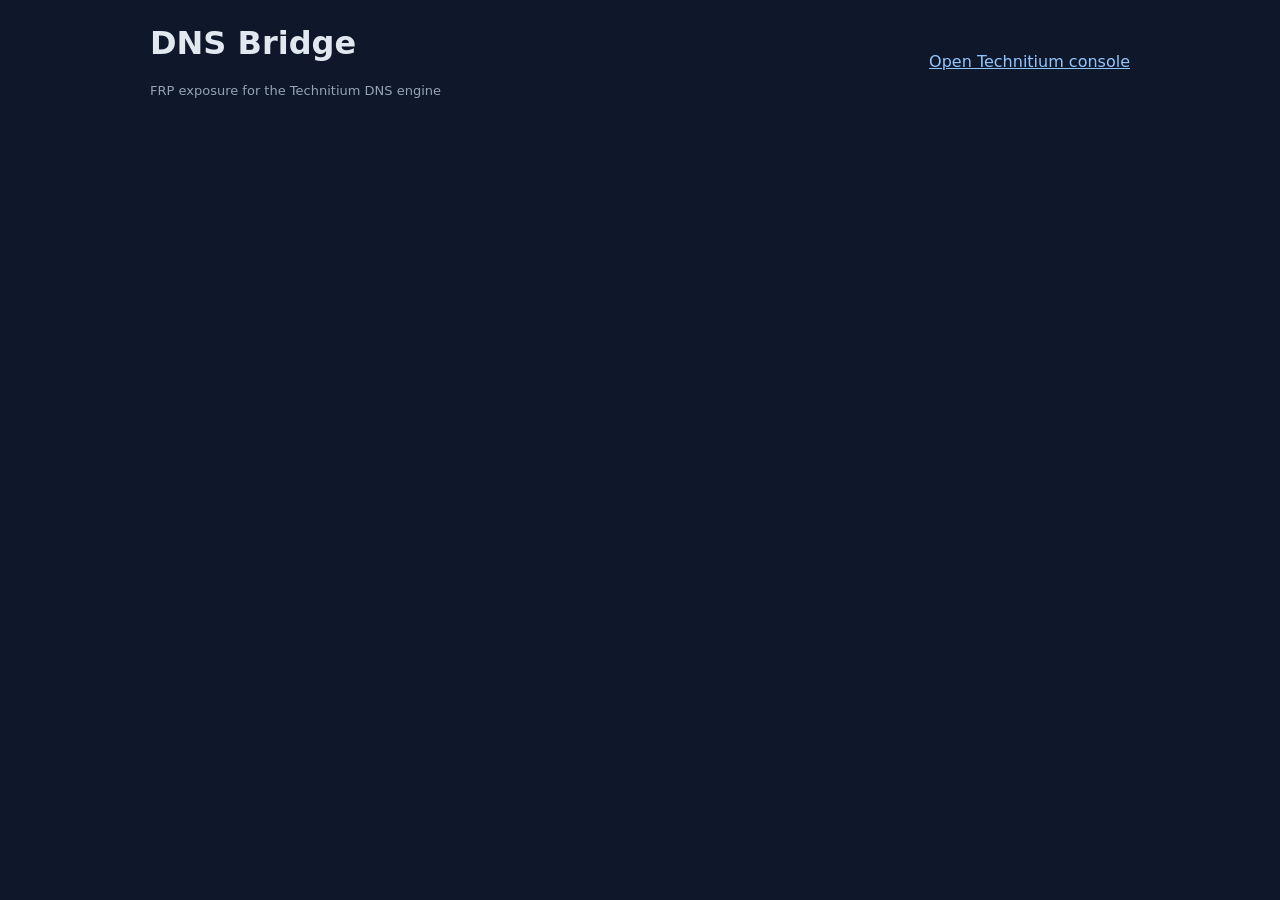
==== bridge/index.html @ 58f328dc "Remove FRP token controls from bridge UI" ====
<!doctype html>
<html lang="en">
<head>
  <meta charset="utf-8">
  <meta name="viewport" content="width=device-width,initial-scale=1">
  <title>DNS Bridge</title>
  <style>
    :root{color-scheme:light dark;font-family:Inter,system-ui,sans-serif}body{margin:0;background:#0f172a;color:#e2e8f0}main{max-width:980px;margin:auto;padding:24px}.top{display:flex;justify-content:space-between;gap:12px;align-items:center}.card{background:#111827;border:1px solid #334155;border-radius:14px;padding:18px;margin:16px 0}.grid{display:grid;grid-template-columns:repeat(auto-fit,minmax(220px,1fr));gap:12px}label{display:block;font-size:13px;color:#94a3b8;margin-bottom:5px}input,button{box-sizing:border-box;width:100%;padding:10px 12px;border-radius:9px;border:1px solid #475569;background:#0b1220;color:#e2e8f0}input[type=checkbox]{width:auto}button{cursor:pointer;background:#1d4ed8;border-color:#2563eb;font-weight:650}.secondary{background:#1f2937;border-color:#475569}.danger{background:#991b1b;border-color:#b91c1c}.row{display:flex;gap:12px;align-items:center}.row>*{flex:1}.small{font-size:13px;color:#94a3b8}.ok{color:#4ade80}.bad{color:#f87171}.warn{color:#fbbf24}pre{white-space:pre-wrap;overflow:auto;background:#020617;padding:12px;border-radius:9px;max-height:280px}.proxy{border-top:1px solid #334155;padding-top:14px;margin-top:14px}.proxy:first-child{border-top:0;margin-top:0;padding-top:0}a{color:#93c5fd}h1,h2,h3{margin-top:0}.hidden{display:none}.pill{display:inline-block;padding:3px 8px;border:1px solid #475569;border-radius:999px;font-size:12px}.actions{display:grid;grid-template-columns:repeat(auto-fit,minmax(180px,1fr));gap:10px}.notice{border-left:3px solid #f59e0b;padding-left:12px}.setup{max-width:520px;margin:60px auto}
  </style>
</head>
<body><main>
  <div class="top"><div><h1>DNS Bridge</h1><div class="small">FRP exposure for the Technitium DNS engine</div></div><a href="/">Open Technitium console</a></div>

  <section id="setup" class="card setup hidden">
    <h2>First-run setup</h2>
    <p class="small">Create a separate administrator for the FRP bridge. Technitium keeps its own administrator account.</p>
    <label>Username</label><input id="setupUser" value="admin" autocomplete="username">
    <label style="margin-top:12px">Password (10+ characters)</label><input id="setupPass" type="password" autocomplete="new-password">
    <button style="margin-top:14px" onclick="setup()">Create bridge administrator</button>
    <div class="small" style="margin-top:10px">You can also restore an old DNS Dashboard backup below before claiming a fresh deployment.</div>
    <input id="setupRestore" type="file" accept="application/json" style="margin-top:10px"><button class="secondary" style="margin-top:8px" onclick="restore('setupRestore')">Restore backup</button>
  </section>

  <div id="app" class="hidden">
    <section class="card"><h2>Status</h2><div class="grid"><div>Technitium <span id="tech" class="pill">checking</span></div><div>FRPC <span id="frpc" class="pill">checking</span></div><div>PID <span id="pid">-</span></div><div>Restarts <span id="restarts">0</span></div></div><div id="error" class="bad small" style="margin-top:10px"></div></section>

    <section class="card"><h2>FRPS connection</h2>
      <div class="row"><label><input id="enabled" type="checkbox"> Enable FRP</label><label><input id="tls" type="checkbox" checked> TLS for FRPC control connection</label></div>
      <div class="grid">
        <div><label>FRPS hostname / IP</label><input id="serverAddr" placeholder="frp.example.com"></div>
        <div><label>FRPS control port</label><input id="serverPort" type="number" min="1" max="65535" value="7000"></div>
      </div>
    </section>

    <section class="card"><h2>Published DNS services</h2><p class="small">Enable only the protocols you configured inside Technitium. FRP forwards these localhost listeners to your public FRPS server.</p><div id="proxies"></div></section>

    <section class="card"><div class="actions"><button onclick="save()">Save & restart FRPC</button><button class="secondary" onclick="downloadBackup()">Download bridge backup</button><button class="secondary" onclick="document.getElementById('restoreFile').click()">Restore backup</button></div><input id="restoreFile" class="hidden" type="file" accept="application/json" onchange="restore('restoreFile')"><p class="small notice">Technitium has its own full DNS backup/restore under its Settings page. Use that for DNS settings, zones, blocklists, apps and statistics. This bridge backup covers FRP settings and its administrator.</p></section>

    <section class="card"><h2>Change bridge administrator</h2><div class="grid"><div><label>Username</label><input id="adminUser"></div><div><label>New password</label><input id="adminPass" type="password" autocomplete="new-password"></div></div><button class="secondary" style="margin-top:12px" onclick="changeAdmin()">Update administrator</button></section>

    <section class="card"><h2>FRPC logs</h2><pre id="logs">No log entries yet.</pre></section>
  </div>
</main>
<script>
const proxyMeta={dot:['DNS-over-TLS','tcp',853],doq:['DNS-over-QUIC','udp',853],dns_tcp:['Plain DNS TCP','tcp',53],dns_udp:['Plain DNS UDP','udp',53]};
function q(id){return document.getElementById(id)}
async function req(url,opt={}){const r=await fetch(url,opt);let data={};try{data=await r.json()}catch(e){}if(!r.ok)throw new Error(data.error||('HTTP '+r.status));return data}
function proxyRows(){q('proxies').innerHTML=Object.entries(proxyMeta).map(([id,m])=>`<div class="proxy"><div class="row"><label><input id="${id}Enabled" type="checkbox"> ${m[0]} (${m[1].toUpperCase()})</label><span id="${id}Probe" class="small"></span></div><div class="grid"><div><label>Local port</label><input id="${id}Local" type="number" min="1" max="65535" value="${m[2]}"></div><div><label>FRPS public port</label><input id="${id}Remote" type="number" min="1" max="65535" value="${m[2]}"></div></div></div>`).join('')}
function applyConfig(c){const f=c.frp;q('enabled').checked=f.enabled;q('tls').checked=f.transport_tls;q('serverAddr').value=f.server_addr||'';q('serverPort').value=f.server_port||7000;q('adminUser').value=c.username||'admin';for(const [id] of Object.entries(proxyMeta)){const p=f.proxies[id];q(id+'Enabled').checked=!!p.enabled;q(id+'Local').value=p.local_port;q(id+'Remote').value=p.remote_port}}
async function init(){proxyRows();try{const pub=await req('/_bridge/api/public');if(pub.config.setup_required){q('setup').classList.remove('hidden');return}q('app').classList.remove('hidden');await refresh()}catch(e){alert(e.message)}}
async function refresh(){try{const s=await req('/_bridge/api/status');applyConfig(s.config);q('tech').textContent=s.technitium_ready?'ready':'not ready';q('tech').className='pill '+(s.technitium_ready?'ok':'bad');q('frpc').textContent=s.frpc.running?'connected/running':(s.frpc.enabled?'stopped':'disabled');q('frpc').className='pill '+(s.frpc.running?'ok':(s.frpc.enabled?'bad':'warn'));q('pid').textContent=s.frpc.pid||'-';q('restarts').textContent=s.frpc.restart_count;q('error').textContent=s.frpc.last_error||'';q('logs').textContent=(s.frpc.logs||[]).join('\n')||'No log entries yet.';for(const [id] of Object.entries(proxyMeta)){const p=s.frpc.local_service_probes[id];q(id+'Probe').textContent=p===true?'local listener reachable':p===false?'local listener NOT reachable':'';q(id+'Probe').className='small '+(p===true?'ok':p===false?'bad':'')}}catch(e){q('error').textContent=e.message}}
async function setup(){try{await req('/_bridge/api/setup',{method:'POST',headers:{'Content-Type':'application/json'},body:JSON.stringify({username:q('setupUser').value,password:q('setupPass').value})});location.reload()}catch(e){alert(e.message)}}
function payload(){const proxies={};for(const [id,m] of Object.entries(proxyMeta))proxies[id]={enabled:q(id+'Enabled').checked,type:m[1],local_port:+q(id+'Local').value,remote_port:+q(id+'Remote').value};return{enabled:q('enabled').checked,transport_tls:q('tls').checked,server_addr:q('serverAddr').value,server_port:+q('serverPort').value,proxies}}
async function save(){try{await req('/_bridge/api/settings',{method:'POST',headers:{'Content-Type':'application/json'},body:JSON.stringify(payload())});await refresh()}catch(e){alert(e.message)}}
async function changeAdmin(){try{await req('/_bridge/api/admin',{method:'POST',headers:{'Content-Type':'application/json'},body:JSON.stringify({username:q('adminUser').value,password:q('adminPass').value})});q('adminPass').value='';alert('Administrator updated. Your browser may ask for the new credentials on the next request.')}catch(e){alert(e.message)}}
function downloadBackup(){location.href='/_bridge/api/backup'}
async function restore(inputId){const f=q(inputId).files[0];if(!f)return;try{const backup=JSON.parse(await f.text());await req('/_bridge/api/restore',{method:'POST',headers:{'Content-Type':'application/json'},body:JSON.stringify({backup})});alert('Backup restored.');location.reload()}catch(e){alert(e.message)}}
init();setInterval(()=>{if(!q('app').classList.contains('hidden'))refresh()},5000);
</script></body></html>
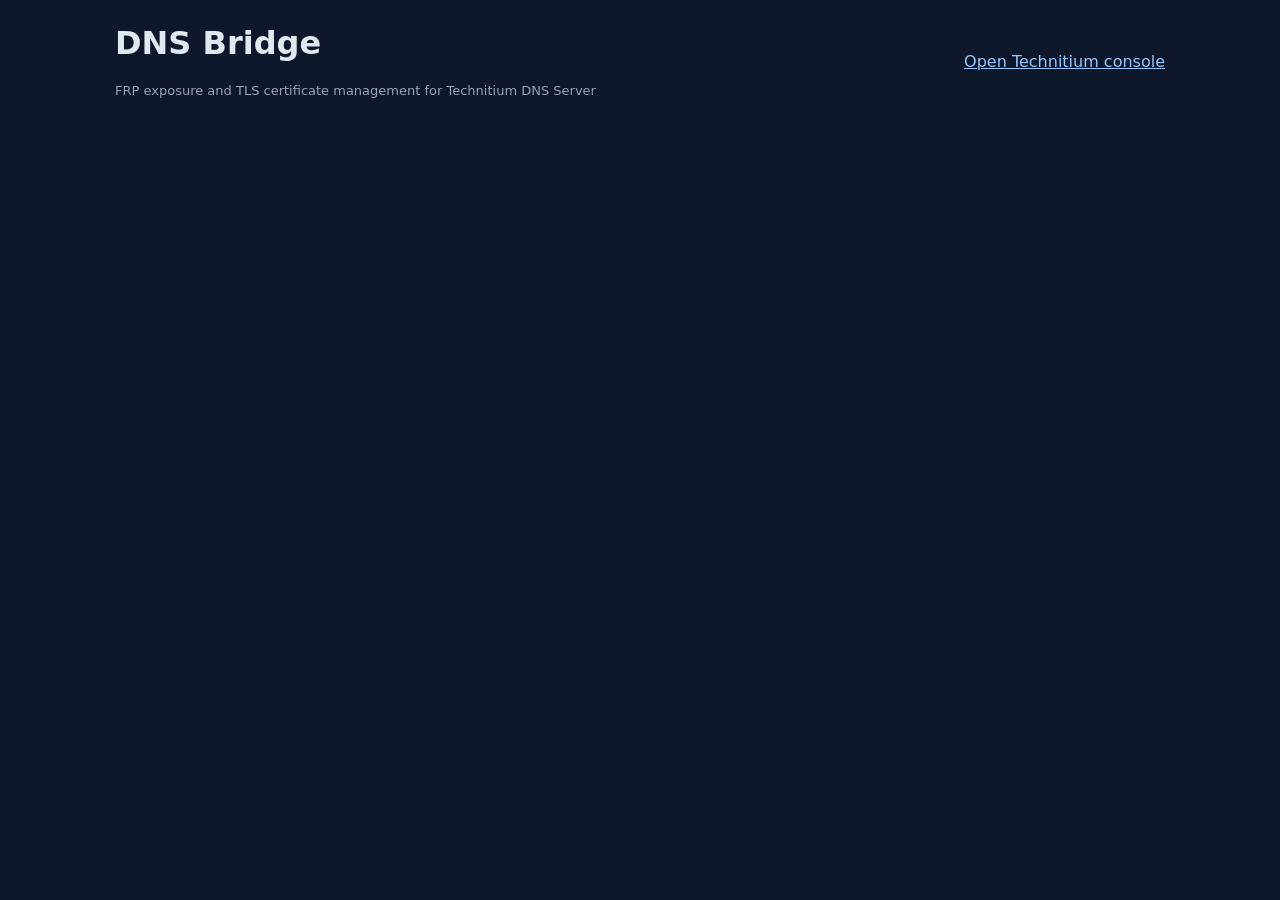
==== commit 062b7537: "Add TOML editor and certificate manager UI" ====
--- a/bridge/index.html
+++ b/bridge/index.html
@@ -5,55 +5,123 @@
   <meta name="viewport" content="width=device-width,initial-scale=1">
   <title>DNS Bridge</title>
   <style>
-    :root{color-scheme:light dark;font-family:Inter,system-ui,sans-serif}body{margin:0;background:#0f172a;color:#e2e8f0}main{max-width:980px;margin:auto;padding:24px}.top{display:flex;justify-content:space-between;gap:12px;align-items:center}.card{background:#111827;border:1px solid #334155;border-radius:14px;padding:18px;margin:16px 0}.grid{display:grid;grid-template-columns:repeat(auto-fit,minmax(220px,1fr));gap:12px}label{display:block;font-size:13px;color:#94a3b8;margin-bottom:5px}input,button{box-sizing:border-box;width:100%;padding:10px 12px;border-radius:9px;border:1px solid #475569;background:#0b1220;color:#e2e8f0}input[type=checkbox]{width:auto}button{cursor:pointer;background:#1d4ed8;border-color:#2563eb;font-weight:650}.secondary{background:#1f2937;border-color:#475569}.danger{background:#991b1b;border-color:#b91c1c}.row{display:flex;gap:12px;align-items:center}.row>*{flex:1}.small{font-size:13px;color:#94a3b8}.ok{color:#4ade80}.bad{color:#f87171}.warn{color:#fbbf24}pre{white-space:pre-wrap;overflow:auto;background:#020617;padding:12px;border-radius:9px;max-height:280px}.proxy{border-top:1px solid #334155;padding-top:14px;margin-top:14px}.proxy:first-child{border-top:0;margin-top:0;padding-top:0}a{color:#93c5fd}h1,h2,h3{margin-top:0}.hidden{display:none}.pill{display:inline-block;padding:3px 8px;border:1px solid #475569;border-radius:999px;font-size:12px}.actions{display:grid;grid-template-columns:repeat(auto-fit,minmax(180px,1fr));gap:10px}.notice{border-left:3px solid #f59e0b;padding-left:12px}.setup{max-width:520px;margin:60px auto}
+    :root{color-scheme:light dark;font-family:Inter,system-ui,sans-serif}body{margin:0;background:#0f172a;color:#e2e8f0}main{max-width:1050px;margin:auto;padding:24px}.top{display:flex;justify-content:space-between;gap:12px;align-items:center}.card{background:#111827;border:1px solid #334155;border-radius:14px;padding:18px;margin:16px 0}.grid{display:grid;grid-template-columns:repeat(auto-fit,minmax(220px,1fr));gap:12px}label{display:block;font-size:13px;color:#94a3b8;margin-bottom:5px}input,button,textarea{box-sizing:border-box;width:100%;padding:10px 12px;border-radius:9px;border:1px solid #475569;background:#0b1220;color:#e2e8f0}input[type=checkbox]{width:auto}textarea{min-height:340px;resize:vertical;font-family:ui-monospace,SFMono-Regular,Menlo,monospace;line-height:1.45}button{cursor:pointer;background:#1d4ed8;border-color:#2563eb;font-weight:650}.secondary{background:#1f2937;border-color:#475569}.danger{background:#991b1b;border-color:#b91c1c}.row{display:flex;gap:12px;align-items:center}.row>*{flex:1}.small{font-size:13px;color:#94a3b8}.ok{color:#4ade80}.bad{color:#f87171}.warn{color:#fbbf24}pre{white-space:pre-wrap;overflow:auto;background:#020617;padding:12px;border-radius:9px;max-height:300px}a{color:#93c5fd}h1,h2,h3{margin-top:0}.hidden{display:none}.pill{display:inline-block;padding:3px 8px;border:1px solid #475569;border-radius:999px;font-size:12px}.actions{display:grid;grid-template-columns:repeat(auto-fit,minmax(180px,1fr));gap:10px}.notice{border-left:3px solid #f59e0b;padding-left:12px}.setup{max-width:520px;margin:60px auto}.code{font-family:ui-monospace,SFMono-Regular,Menlo,monospace;word-break:break-all}.compact{min-height:0}.section-line{border-top:1px solid #334155;margin:18px 0;padding-top:18px}
   </style>
 </head>
 <body><main>
-  <div class="top"><div><h1>DNS Bridge</h1><div class="small">FRP exposure for the Technitium DNS engine</div></div><a href="/">Open Technitium console</a></div>
+  <div class="top"><div><h1>DNS Bridge</h1><div class="small">FRP exposure and TLS certificate management for Technitium DNS Server</div></div><a href="/">Open Technitium console</a></div>
 
   <section id="setup" class="card setup hidden">
     <h2>First-run setup</h2>
-    <p class="small">Create a separate administrator for the FRP bridge. Technitium keeps its own administrator account.</p>
+    <p class="small">Create a separate administrator for the bridge. Technitium keeps its own administrator account.</p>
     <label>Username</label><input id="setupUser" value="admin" autocomplete="username">
     <label style="margin-top:12px">Password (10+ characters)</label><input id="setupPass" type="password" autocomplete="new-password">
     <button style="margin-top:14px" onclick="setup()">Create bridge administrator</button>
-    <div class="small" style="margin-top:10px">You can also restore an old DNS Dashboard backup below before claiming a fresh deployment.</div>
+    <div class="small" style="margin-top:10px">You can also restore a bridge backup before claiming a fresh deployment.</div>
     <input id="setupRestore" type="file" accept="application/json" style="margin-top:10px"><button class="secondary" style="margin-top:8px" onclick="restore('setupRestore')">Restore backup</button>
   </section>
 
   <div id="app" class="hidden">
-    <section class="card"><h2>Status</h2><div class="grid"><div>Technitium <span id="tech" class="pill">checking</span></div><div>FRPC <span id="frpc" class="pill">checking</span></div><div>PID <span id="pid">-</span></div><div>Restarts <span id="restarts">0</span></div></div><div id="error" class="bad small" style="margin-top:10px"></div></section>
+    <section class="card">
+      <h2>Status</h2>
+      <div class="grid">
+        <div>Technitium <span id="tech" class="pill">checking</span></div>
+        <div>FRPC <span id="frpc" class="pill">checking</span></div>
+        <div>TLS certificate <span id="certState" class="pill">checking</span></div>
+        <div>FRPC restarts <span id="restarts">0</span></div>
+      </div>
+      <div id="error" class="bad small" style="margin-top:10px"></div>
+    </section>
 
-    <section class="card"><h2>FRPS connection</h2>
-      <div class="row"><label><input id="enabled" type="checkbox"> Enable FRP</label><label><input id="tls" type="checkbox" checked> TLS for FRPC control connection</label></div>
+    <section class="card">
+      <h2>FRP — editable frpc.toml</h2>
+      <p class="small">This is the actual configuration FRPC runs. Saving validates it with <span class="code">frpc verify</span> before restart. FRP token authentication is intentionally rejected. Port 53 is not included in any template or migration.</p>
+      <label><input id="enabled" type="checkbox"> Run FRPC</label>
+      <div class="actions" style="margin:12px 0">
+        <button class="secondary" onclick="dotTemplate()">Load DoT template</button>
+        <button class="secondary" onclick="dotDoqTemplate()">Load DoT + DoQ template</button>
+      </div>
+      <textarea id="frpcToml" spellcheck="false" placeholder='serverAddr = "frp.example.com"'></textarea>
+      <button style="margin-top:12px" onclick="saveToml()">Validate, save & restart FRPC</button>
+    </section>
+
+    <section class="card">
+      <h2>TLS certificate for DoT / DoQ</h2>
       <div class="grid">
-        <div><label>FRPS hostname / IP</label><input id="serverAddr" placeholder="frp.example.com"></div>
-        <div><label>FRPS control port</label><input id="serverPort" type="number" min="1" max="65535" value="7000"></div>
+        <div><label>PKCS#12 path for Technitium</label><div id="pfxPath" class="code">-</div></div>
+        <div><label>PFX password</label><div class="code">(blank)</div></div>
+        <div><label>Certificate expiry</label><div id="certExpiry">-</div></div>
+        <div><label>Certificate mode</label><div id="certMode">-</div></div>
+      </div>
+      <p class="small notice">After the first certificate is created, set Technitium's <b>DNS TLS Certificate Path</b> to the path above and leave its certificate password blank. Technitium monitors the PFX file and reloads renewed certificates automatically.</p>
+
+      <div class="section-line">
+        <h3>Import existing certificate files</h3>
+        <p class="small">Upload a PEM certificate/full chain and its PEM private key. The bridge verifies that the key matches the certificate and converts them to the PFX file Technitium requires.</p>
+        <div class="grid">
+          <div><label>Certificate / fullchain PEM</label><input id="certFile" type="file" accept=".pem,.crt,.cer,application/x-pem-file"></div>
+          <div><label>Private key PEM</label><input id="keyFile" type="file" accept=".pem,.key,application/x-pem-file"></div>
+        </div>
+        <button class="secondary" style="margin-top:12px" onclick="importCertificate()">Import certificate + private key</button>
+      </div>
+
+      <div class="section-line">
+        <h3>Automatic Let's Encrypt certificate via Cloudflare DNS</h3>
+        <p class="small">Uses DNS-01, so the Render/FRP service does not need port 80 or 53 for certificate issuance. Use a Cloudflare API token scoped to the relevant zone with Zone Read and DNS Edit permissions.</p>
+        <div class="grid">
+          <div><label>Certificate hostname</label><input id="cfDomain" placeholder="dns.example.com"></div>
+          <div><label>ACME email</label><input id="cfEmail" type="email" placeholder="admin@example.com"></div>
+          <div><label>Cloudflare API token</label><input id="cfToken" type="password" placeholder="Leave blank to keep saved token"><div id="cfTokenState" class="small"></div></div>
+        </div>
+        <div class="row" style="margin-top:12px">
+          <label><input id="cfAuto" type="checkbox" checked> Auto-renew when under 30 days</label>
+          <label><input id="cfTos" type="checkbox"> I accept the ACME / Let's Encrypt terms</label>
+          <label><input id="cfClear" type="checkbox"> Remove saved Cloudflare token</label>
+        </div>
+        <div class="actions" style="margin-top:12px">
+          <button class="secondary" onclick="saveCloudflare()">Save Cloudflare settings</button>
+          <button onclick="renewCertificate()">Fetch / renew certificate if due</button>
+        </div>
+        <div id="certError" class="bad small" style="margin-top:10px"></div>
+        <pre id="certLog">No certificate operation output yet.</pre>
       </div>
     </section>
 
-    <section class="card"><h2>Published DNS services</h2><p class="small">Enable only the protocols you configured inside Technitium. FRP forwards these localhost listeners to your public FRPS server.</p><div id="proxies"></div></section>
+    <section class="card">
+      <div class="actions">
+        <button class="secondary" onclick="downloadBackup()">Download bridge backup</button>
+        <button class="secondary" onclick="document.getElementById('restoreFile').click()">Restore bridge backup</button>
+      </div>
+      <input id="restoreFile" class="hidden" type="file" accept="application/json" onchange="restore('restoreFile')">
+      <p class="small notice">Technitium's native backup remains the primary DNS backup. The bridge backup contains FRP TOML, bridge admin data and non-secret certificate automation settings. Cloudflare API tokens are deliberately not exported.</p>
+    </section>
 
-    <section class="card"><div class="actions"><button onclick="save()">Save & restart FRPC</button><button class="secondary" onclick="downloadBackup()">Download bridge backup</button><button class="secondary" onclick="document.getElementById('restoreFile').click()">Restore backup</button></div><input id="restoreFile" class="hidden" type="file" accept="application/json" onchange="restore('restoreFile')"><p class="small notice">Technitium has its own full DNS backup/restore under its Settings page. Use that for DNS settings, zones, blocklists, apps and statistics. This bridge backup covers FRP settings and its administrator.</p></section>
-
-    <section class="card"><h2>Change bridge administrator</h2><div class="grid"><div><label>Username</label><input id="adminUser"></div><div><label>New password</label><input id="adminPass" type="password" autocomplete="new-password"></div></div><button class="secondary" style="margin-top:12px" onclick="changeAdmin()">Update administrator</button></section>
+    <section class="card">
+      <h2>Change bridge administrator</h2>
+      <div class="grid"><div><label>Username</label><input id="adminUser"></div><div><label>New password</label><input id="adminPass" type="password" autocomplete="new-password"></div></div>
+      <button class="secondary" style="margin-top:12px" onclick="changeAdmin()">Update administrator</button>
+    </section>
 
     <section class="card"><h2>FRPC logs</h2><pre id="logs">No log entries yet.</pre></section>
   </div>
 </main>
 <script>
-const proxyMeta={dot:['DNS-over-TLS','tcp',853],doq:['DNS-over-QUIC','udp',853],dns_tcp:['Plain DNS TCP','tcp',53],dns_udp:['Plain DNS UDP','udp',53]};
 function q(id){return document.getElementById(id)}
 async function req(url,opt={}){const r=await fetch(url,opt);let data={};try{data=await r.json()}catch(e){}if(!r.ok)throw new Error(data.error||('HTTP '+r.status));return data}
-function proxyRows(){q('proxies').innerHTML=Object.entries(proxyMeta).map(([id,m])=>`<div class="proxy"><div class="row"><label><input id="${id}Enabled" type="checkbox"> ${m[0]} (${m[1].toUpperCase()})</label><span id="${id}Probe" class="small"></span></div><div class="grid"><div><label>Local port</label><input id="${id}Local" type="number" min="1" max="65535" value="${m[2]}"></div><div><label>FRPS public port</label><input id="${id}Remote" type="number" min="1" max="65535" value="${m[2]}"></div></div></div>`).join('')}
-function applyConfig(c){const f=c.frp;q('enabled').checked=f.enabled;q('tls').checked=f.transport_tls;q('serverAddr').value=f.server_addr||'';q('serverPort').value=f.server_port||7000;q('adminUser').value=c.username||'admin';for(const [id] of Object.entries(proxyMeta)){const p=f.proxies[id];q(id+'Enabled').checked=!!p.enabled;q(id+'Local').value=p.local_port;q(id+'Remote').value=p.remote_port}}
-async function init(){proxyRows();try{const pub=await req('/_bridge/api/public');if(pub.config.setup_required){q('setup').classList.remove('hidden');return}q('app').classList.remove('hidden');await refresh()}catch(e){alert(e.message)}}
-async function refresh(){try{const s=await req('/_bridge/api/status');applyConfig(s.config);q('tech').textContent=s.technitium_ready?'ready':'not ready';q('tech').className='pill '+(s.technitium_ready?'ok':'bad');q('frpc').textContent=s.frpc.running?'connected/running':(s.frpc.enabled?'stopped':'disabled');q('frpc').className='pill '+(s.frpc.running?'ok':(s.frpc.enabled?'bad':'warn'));q('pid').textContent=s.frpc.pid||'-';q('restarts').textContent=s.frpc.restart_count;q('error').textContent=s.frpc.last_error||'';q('logs').textContent=(s.frpc.logs||[]).join('\n')||'No log entries yet.';for(const [id] of Object.entries(proxyMeta)){const p=s.frpc.local_service_probes[id];q(id+'Probe').textContent=p===true?'local listener reachable':p===false?'local listener NOT reachable':'';q(id+'Probe').className='small '+(p===true?'ok':p===false?'bad':'')}}catch(e){q('error').textContent=e.message}}
-async function setup(){try{await req('/_bridge/api/setup',{method:'POST',headers:{'Content-Type':'application/json'},body:JSON.stringify({username:q('setupUser').value,password:q('setupPass').value})});location.reload()}catch(e){alert(e.message)}}
-function payload(){const proxies={};for(const [id,m] of Object.entries(proxyMeta))proxies[id]={enabled:q(id+'Enabled').checked,type:m[1],local_port:+q(id+'Local').value,remote_port:+q(id+'Remote').value};return{enabled:q('enabled').checked,transport_tls:q('tls').checked,server_addr:q('serverAddr').value,server_port:+q('serverPort').value,proxies}}
-async function save(){try{await req('/_bridge/api/settings',{method:'POST',headers:{'Content-Type':'application/json'},body:JSON.stringify(payload())});await refresh()}catch(e){alert(e.message)}}
-async function changeAdmin(){try{await req('/_bridge/api/admin',{method:'POST',headers:{'Content-Type':'application/json'},body:JSON.stringify({username:q('adminUser').value,password:q('adminPass').value})});q('adminPass').value='';alert('Administrator updated. Your browser may ask for the new credentials on the next request.')}catch(e){alert(e.message)}}
+function post(url,data){return req(url,{method:'POST',headers:{'Content-Type':'application/json'},body:JSON.stringify(data)})}
+function dotTemplate(){q('frpcToml').value='serverAddr = "frp.example.com"\nserverPort = 7000\ntransport.tls.enable = true\n\n[[proxies]]\nname = "dot"\ntype = "tcp"\nlocalIP = "127.0.0.1"\nlocalPort = 853\nremotePort = 853\n'}
+function dotDoqTemplate(){q('frpcToml').value='serverAddr = "frp.example.com"\nserverPort = 7000\ntransport.tls.enable = true\n\n[[proxies]]\nname = "dot"\ntype = "tcp"\nlocalIP = "127.0.0.1"\nlocalPort = 853\nremotePort = 853\n\n[[proxies]]\nname = "doq"\ntype = "udp"\nlocalIP = "127.0.0.1"\nlocalPort = 853\nremotePort = 853\n'}
+function applyConfig(c){q('enabled').checked=!!c.frp.enabled;q('frpcToml').value=c.frpc_toml||'';q('adminUser').value=c.username||'admin'}
+function applyCertificate(c){if(!c)return;q('pfxPath').textContent=c.pfx_path||'-';q('certExpiry').textContent=c.expires||'-';q('certMode').textContent=c.mode||'-';q('certState').textContent=c.running?'working':(c.certificate_exists?'installed':'missing');q('certState').className='pill '+(c.running?'warn':(c.certificate_exists?'ok':'bad'));q('cfDomain').value=c.domain||'';q('cfEmail').value=c.email||'';q('cfAuto').checked=!!c.auto_renew;q('cfTos').checked=!!c.accept_tos;q('cfTokenState').textContent=c.cloudflare_token_configured?'API token is saved. Leave the field blank to keep it.':'No Cloudflare API token is saved.';q('certError').textContent=c.last_error||'';q('certLog').textContent=c.last_output||'No certificate operation output yet.'}
+async function init(){try{const pub=await req('/_bridge/api/public');if(pub.config.setup_required){q('setup').classList.remove('hidden');return}q('app').classList.remove('hidden');await refresh()}catch(e){alert(e.message)}}
+async function refresh(){try{const s=await req('/_bridge/api/status');applyConfig(s.config);applyCertificate(s.certificate);q('tech').textContent=s.technitium_ready?'ready':'not ready';q('tech').className='pill '+(s.technitium_ready?'ok':'bad');q('frpc').textContent=s.frpc.running?'running':(s.frpc.enabled?'stopped':'disabled');q('frpc').className='pill '+(s.frpc.running?'ok':(s.frpc.enabled?'bad':'warn'));q('restarts').textContent=s.frpc.restart_count;q('error').textContent=s.frpc.last_error||'';q('logs').textContent=(s.frpc.logs||[]).join('\n')||'No log entries yet.'}catch(e){q('error').textContent=e.message}}
+async function setup(){try{await post('/_bridge/api/setup',{username:q('setupUser').value,password:q('setupPass').value});location.reload()}catch(e){alert(e.message)}}
+async function saveToml(){try{await post('/_bridge/api/frpc-toml',{enabled:q('enabled').checked,toml:q('frpcToml').value});await refresh()}catch(e){alert(e.message)}}
+async function importCertificate(){const cert=q('certFile').files[0],key=q('keyFile').files[0];if(!cert||!key){alert('Choose both the certificate PEM and private key PEM files.');return}try{await post('/_bridge/api/certificate/import',{certificate_pem:await cert.text(),private_key_pem:await key.text()});q('certFile').value='';q('keyFile').value='';await refresh()}catch(e){alert(e.message)}}
+async function saveCloudflare(){try{await post('/_bridge/api/certificate/cloudflare',{domain:q('cfDomain').value,email:q('cfEmail').value,api_token:q('cfToken').value,auto_renew:q('cfAuto').checked,accept_tos:q('cfTos').checked,clear_token:q('cfClear').checked});q('cfToken').value='';q('cfClear').checked=false;await refresh()}catch(e){alert(e.message)}}
+async function renewCertificate(){try{const r=await post('/_bridge/api/certificate/renew',{});if(!r.started)alert('A certificate operation is already running.');await refresh()}catch(e){alert(e.message)}}
+async function changeAdmin(){try{await post('/_bridge/api/admin',{username:q('adminUser').value,password:q('adminPass').value});q('adminPass').value='';alert('Administrator updated. Your browser may ask for the new credentials on the next request.')}catch(e){alert(e.message)}}
 function downloadBackup(){location.href='/_bridge/api/backup'}
-async function restore(inputId){const f=q(inputId).files[0];if(!f)return;try{const backup=JSON.parse(await f.text());await req('/_bridge/api/restore',{method:'POST',headers:{'Content-Type':'application/json'},body:JSON.stringify({backup})});alert('Backup restored.');location.reload()}catch(e){alert(e.message)}}
+async function restore(inputId){const f=q(inputId).files[0];if(!f)return;try{const backup=JSON.parse(await f.text());await post('/_bridge/api/restore',{backup});alert('Backup restored.');location.reload()}catch(e){alert(e.message)}}
 init();setInterval(()=>{if(!q('app').classList.contains('hidden'))refresh()},5000);
 </script></body></html>
